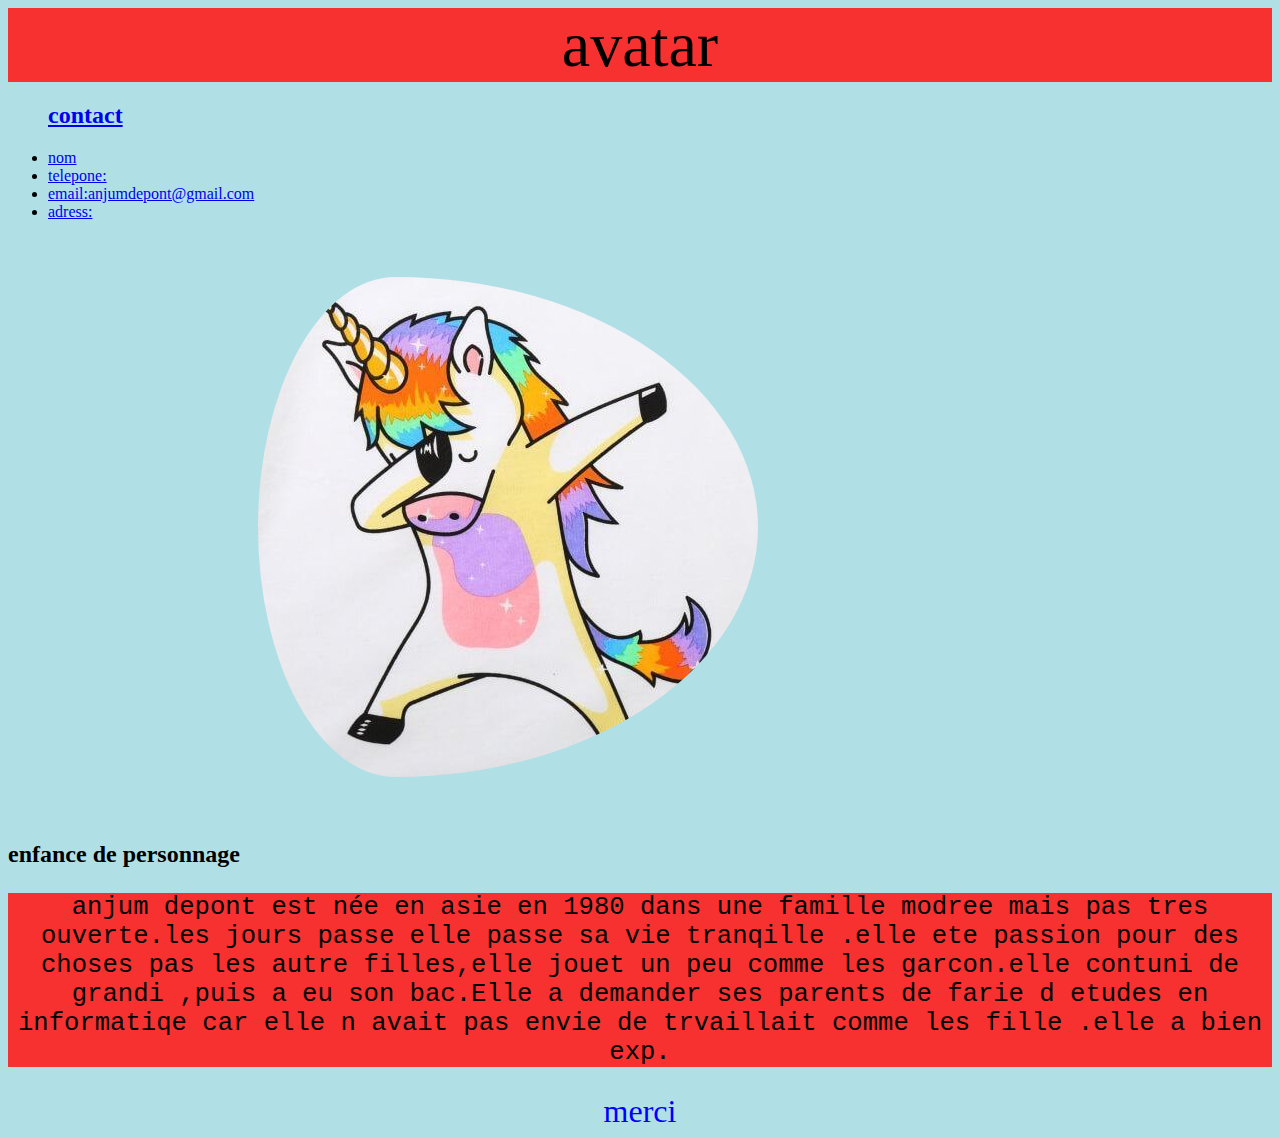
==== index.html @ 4c408d8d "adding of css" ====
<!DOCTYPE html>
    <html lang="en">
        
         <head>
                <title>presetation de avatar</title>
                        <link rel="stylesheet" href="style.css">
                
              <meta charset="UTF-8">
                <meta name="viewport" content="width=device-width, initial-scale=1.0">
                <meta http-equiv="X-UA-Compatible" content="ie=edge">
        </head>
        <header>
            <div>avatar</div>
      
              </header>
              
              <section>
                        <nav>
                            
                                <ul><h2><a href="#">contact</a></h2>
                            
                                    <li><a href="#">nom</a></li>
                                    <li><a href="#"> telepone:</a></li> 
                                    <li><a href="#">  email:anjumdepont@gmail.com</a></li>
                                    <li><a href="#">adress:</a></li>
                            
                             </ul>
                            
                       
                        </nav>
                
              </section>
              
                            <body>
                                <img src="passion.jpg" alt="piture of liconne">
        
                                    <h2>enfance de personnage</h2>                                            
                        <p>
            
                            anjum depont est née en asie en 1980 dans une famille modree mais pas tres ouverte.les jours passe elle passe sa vie tranqille .elle ete passion pour des choses pas les autre filles,elle jouet un peu comme les garcon.elle contuni de grandi ,puis a eu son bac.Elle a demander ses parents de farie d etudes en informatiqe car elle n avait pas envie de trvaillait comme les fille .elle a bien exp.</p>
                                   </p>
                                   <footer>merci</footer>
                        </body>


    </html>
---- style.css ----
body {
    background-color: powderblue;
}
h1 {
    color: blue;
    border-style: solid;
    border-width: 5px;
    border-color: purple;
    text-align: center;
    font-size: 160%
}
tr 
{
    color: blue;
    border-style: solid;
    border-width: 5px;
    border-color: purple;
    text-align: left;
    font-size: 160%
}







p  {
    
    color:black; 
    text-align: center;
    font-family: courier;
    font-size: 160%;
    background: #f73030;
}

div {
    height: 500%;
    width: auto;
    background-color: #f73030;
    text-align: center;
    font-size: 400%;
} 
img {
    padding-top: 40px;
    padding-right: 25px;
    padding-bottom: 40px;
    padding-left: 250px;
    border-radius: 50%;
    border-image-width: 200%;
}
footer {
    
    font-size: 200%;
    text-align: center;
    color: blue;
    

}
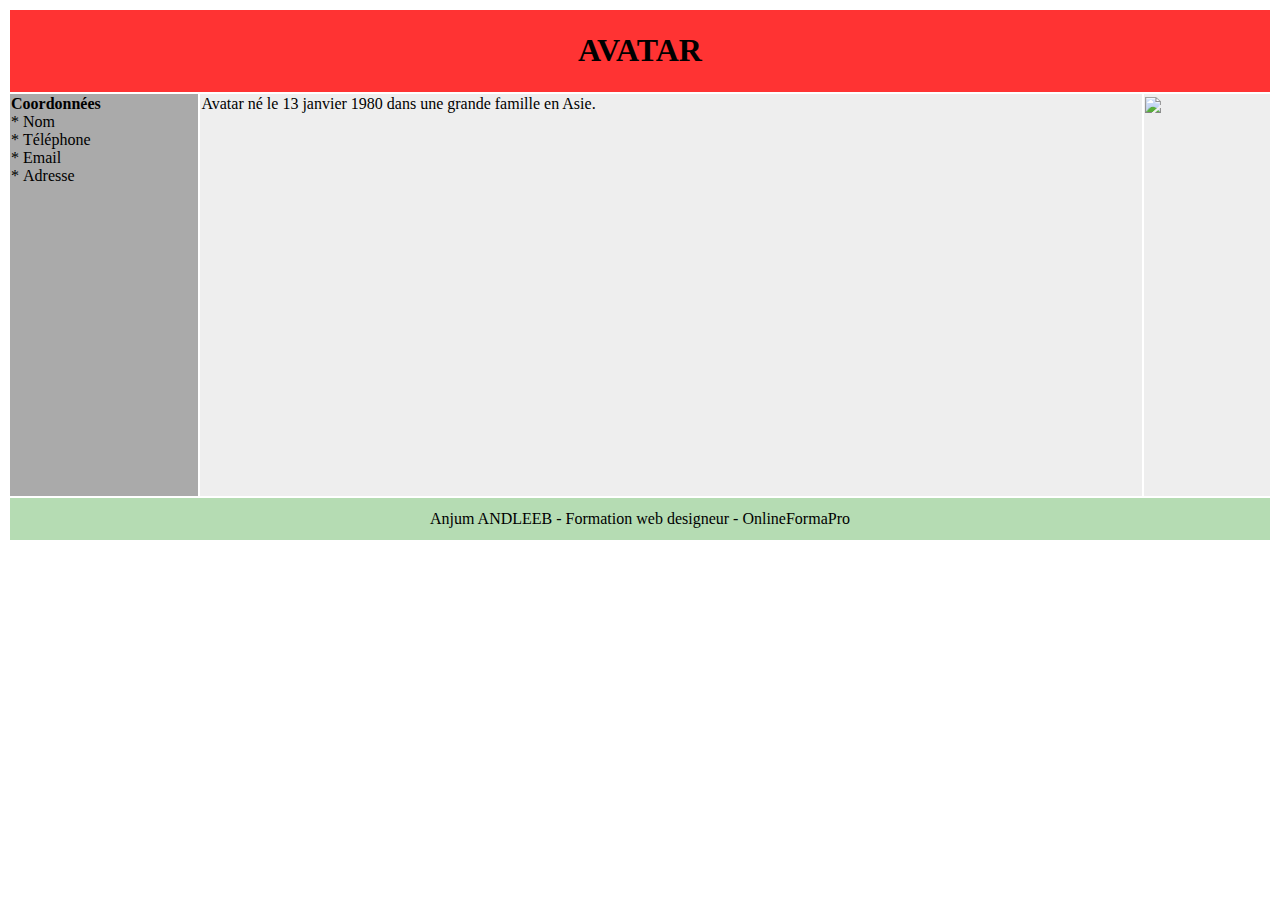
==== commit 12278313: "changes" ====
--- a/index.html
+++ b/index.html
@@ -1,46 +1,44 @@
+
 <!DOCTYPE html>
-    <html lang="en">
-        
-         <head>
-                <title>presetation de avatar</title>
-                        <link rel="stylesheet" href="style.css">
-                
-              <meta charset="UTF-8">
-                <meta name="viewport" content="width=device-width, initial-scale=1.0">
-                <meta http-equiv="X-UA-Compatible" content="ie=edge">
-        </head>
-        <header>
-            <div>avatar</div>
-      
-              </header>
-              
-              <section>
-                        <nav>
-                            
-                                <ul><h2><a href="#">contact</a></h2>
-                            
-                                    <li><a href="#">nom</a></li>
-                                    <li><a href="#"> telepone:</a></li> 
-                                    <li><a href="#">  email:anjumdepont@gmail.com</a></li>
-                                    <li><a href="#">adress:</a></li>
-                            
-                             </ul>
-                            
-                       
-                        </nav>
-                
-              </section>
-              
-                            <body>
-                                <img src="passion.jpg" alt="piture of liconne">
-        
-                                    <h2>enfance de personnage</h2>                                            
-                        <p>
-            
-                            anjum depont est née en asie en 1980 dans une famille modree mais pas tres ouverte.les jours passe elle passe sa vie tranqille .elle ete passion pour des choses pas les autre filles,elle jouet un peu comme les garcon.elle contuni de grandi ,puis a eu son bac.Elle a demander ses parents de farie d etudes en informatiqe car elle n avait pas envie de trvaillait comme les fille .elle a bien exp.</p>
-                                   </p>
-                                   <footer>merci</footer>
-                        </body>
+<html>
 
+   <head>
+      <title>Avatar Anjum</title>
+   </head>
 
-    </html>+   <body>
+      <table width = "100%" border = "0">
+         
+         <tr>
+            <td colspan = "3"  height = "50" bgcolor = "#FF3333" align="center">
+               <h1>AVATAR</h1>
+            </td>
+         </tr>
+         <tr valign = "top">
+            <td bgcolor = "#aaa" width = "15%" height = "400">
+               <strong>Coordonnées</strong><br />
+                *&nbsp;Nom<br />
+                *&nbsp;Téléphone<br />
+                *&nbsp;Email<br />
+                *&nbsp;Adresse
+            </td>
+            <td bgcolor = "#eee" width = "75% height = "400">
+               Avatar né le 13 janvier 1980 dans une grande famille en Asie.
+
+            </td>
+            <td bgcolor = "#eee" width = "10%" height = "400">
+              <img src="licorne.png" height = "70%" width="auto" align="center">
+            </td>
+         </tr>
+         <tr>
+            <td colspan = "3"  height = "40" bgcolor = "#b5dcb3">
+               <center>
+                  Anjum ANDLEEB - Formation web designeur - OnlineFormaPro
+               </center>
+            </td>
+         </tr>
+         
+      </table>
+   </body>
+
+</html>
